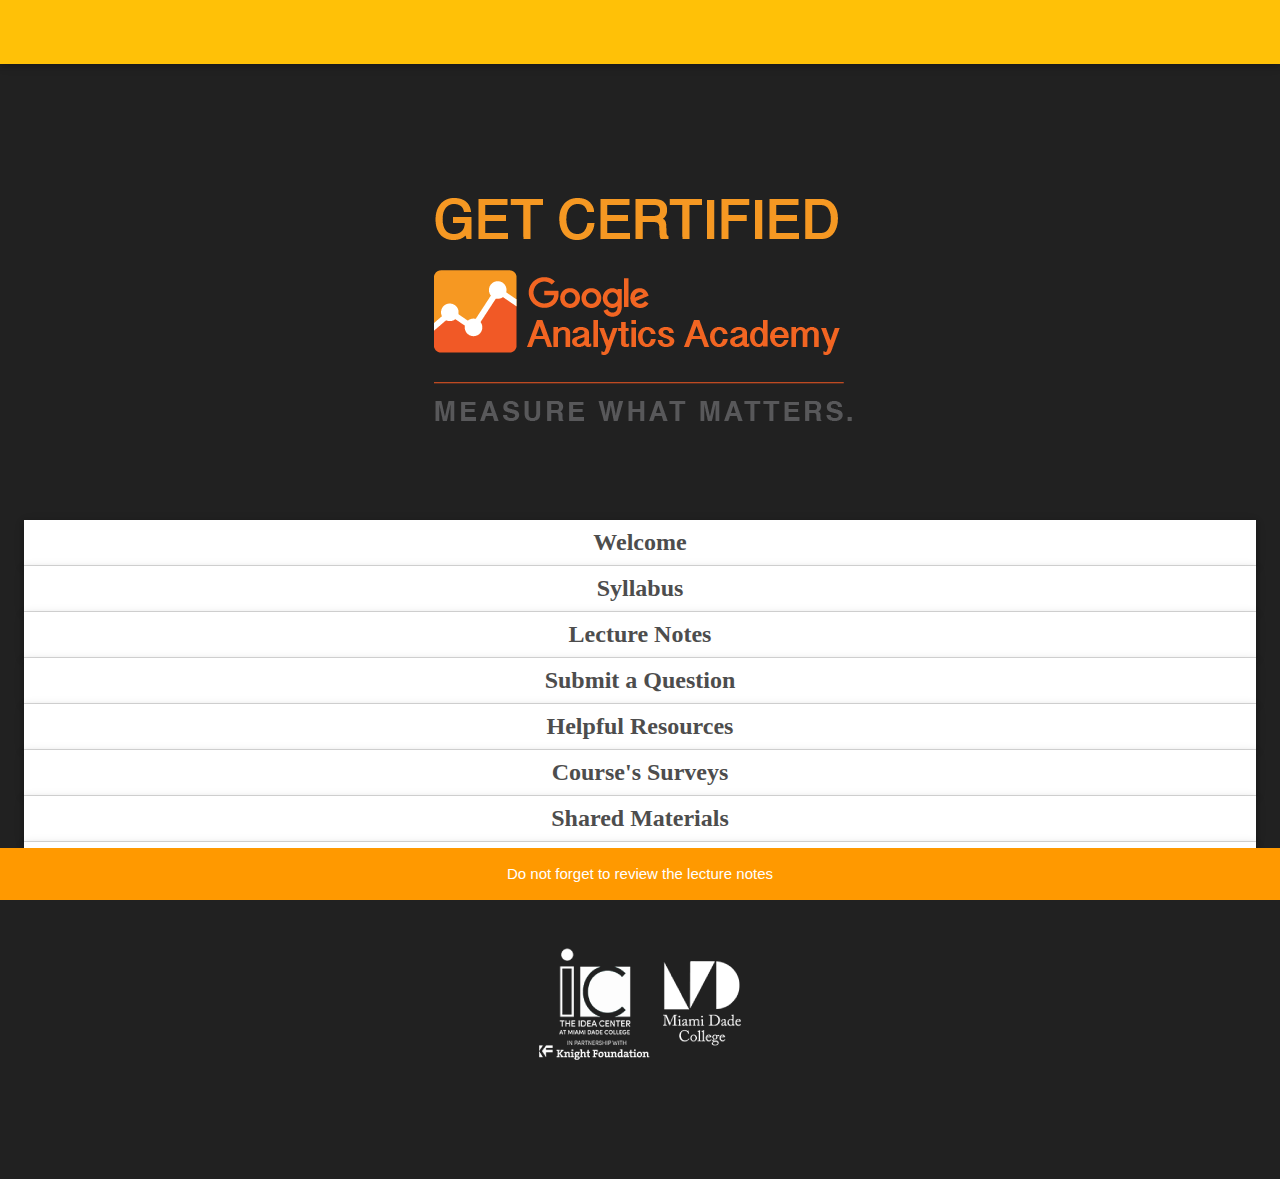
==== index.html @ efb04e8b "Changed link" ====
<!DOCTYPE html>
<html lang="en">
<head>
  <meta http-equiv="Content-Type" content="text/html; charset=UTF-8"/>
  <meta name="viewport" content="width=device-width, initial-scale=1, maximum-scale=1.0"/>
  <title>Google Analytics Student Resource Site | Get Certified!</title>
  <link rel="stylesheet" type="text/css" href="css/headerfooter.css" />
  <link href="https://fonts.googleapis.com/icon?family=Material+Icons" rel="stylesheet">
  <link href="css/materialize.css" type="text/css" rel="stylesheet" media="screen,projection"/>
  <link href="css/style.css" type="text/css" rel="stylesheet" media="screen,projection"/>
   <meta http-equiv="X-UA-Compatible" content="IE=edge">
</head>

<body class="grey darken-4 ">
  <nav class="amber" role="navigation">
    <div class="nav-wrapper container"></div>
  </nav>
  <br>
  <br>

  <container>
    <!-- Title -->
    <div class="section no-pad-bot" id="index-banner">
        <br><br>
        <div class="row center">
          <center>
            <img style="max-width: 60vw;" class="logo" src="img/Logo_with_measure_what_matters-01.png" alt="Google Analytics Academy">
          </center>
        </div>
    </div>
    <br>

    <!-- Body -->
    <section>
      <ul class="collapsible popout center " data-collapsible="accordion">
        <li>
          <div class="collapsible-header" style="color: #4d4d4d;">   <a href="welcomepage.html" style="color: #4d4d4d; text-decoration: none;"><b>Welcome</b></a></div>
          <div class="collapsible-body">
            <ul>
        <!--          <li>
                <div class="collapsible-header">Week 1</div>
              </li>
              <li>
            <div class="collapsible-header">Week 2</div>
              </li>
              <li>
                <div class="collapsible-header">Week 3</div>
              </li>
              <li>
                <div class="collapsible-header">Week 4</div>
              </li>
              <li>
                <div class="collapsible-header">Week 5</div>
              </li>
              <li>
                <div class="collapsible-header">Week 6</div>
              </li> -->
            </ul>
          </div>
        </li>
        <li>
          <div class="collapsible-header black-text">
            <a href="Google Analytics Academy Syllabus.pdf" style="color: #4d4d4d; text-decoration: none;"><b>Syllabus</b></a>
          </div>
        </li>
        <li>
          <div class="collapsible-header" style="color: #4d4d4d;"><b>Lecture Notes</b></div>
          <div class="collapsible-body">
            <ul>
             <li>
                <div class="collapsible-header"><a href="notes/First Lecture.pdf" style="color: #000000; text-decoration: none;">Week 1</a></div>
              </li>
        <!--       <li>
                <div class="collapsible-header">Week 2</div>
              </li>
              <li>
                <div class="collapsible-header">Week 3</div>
              </li>
              <li>
                <div class="collapsible-header">Week 4</div>
              </li>
              <li>
                <div class="collapsible-header">Week 5</div>
              </li>
              <li>
                <div class="collapsible-header">Week 6</div>
              </li>     -->
            </ul>
          </div>
        </li>
      </ul>

    <span class="obr"></span>


      <ul class="collapsible popout center" data-collapsible="accordion">
        <li>

          <div class="collapsible-header "> <a href="https://docs.google.com/forms/d/1LYE7KN_F63fDI9G3uFsFl4hMOssz9vufepPJhPMVjGk/viewform" style="color: #4d4d4d;"><b>Submit a Question </b></a></div>
        <!--  <div class="collapsible-body">
            <ul>
              <li>
                <div class="collapsible-header"><a href="https://analyticsacademy.withgoogle.com/course/1/unit/1/lesson/1" style="color: #000000; text-decoration: none;">Unit 1 </a></div>
              </li>
              <li>
                <div class="collapsible-header"><a href="https://analyticsacademy.withgoogle.com/course/1/unit/2/lesson/1" style="color: #000000; text-decoration: none;">Unit 2</a></div>
              </li>
              <li>
                <div class="collapsible-header"><a href="https://analyticsacademy.withgoogle.com/course/1/unit/3/lesson/1" style="color: #000000; text-decoration: none;">Unit 3</a></div>
              </li>
              <li>
                <div class="collapsible-header"><a href="https://analyticsacademy.withgoogle.com/course/1/unit/4/lesson/1" style="color: #000000; text-decoration: none;">Unit 4</a></div>
              </li>
              <li>
                <div class="collapsible-header"><a href="https://analyticsacademy.withgoogle.com/course/1/unit/5/lesson/1" style="color: #000000; text-decoration: none;">Unit 5</a></div>
              </li>
              <li>
                <div class="collapsible-header"><a href="https://analyticsacademy.withgoogle.com/course/1/unit/6/lesson/1" style="color: #000000; text-decoration: none;">Unit 6</a></div>
              </li>
            </ul> -->

        </li>


        <li>
          <div class="collapsible-header" style="color: #4d4d4d;"><b>Helpful Resources</b></div>
          <div class="collapsible-body">
            <ul>
              <li>
                <div class="collapsible-header"><a href="http://www.kaushik.net/avinash/" style="color: #000000; text-decoration: none;">*Avinash Kaushik's Blog</a></div>
              </li>
              <li>
                <div class="collapsible-header"><a href="https://blog.kissmetrics.com/google-analytics-resources-2015/" style="color: #000000; text-decoration: none;">*The Ultimate Guide to 150+ Google Analytics Resources for 2015</a></div>
              </li>
              <li>
                <div class="collapsible-header"><a href="http://www.socialmediaexaminer.com/essential-google-analytics-resources/" style="color: #000000; text-decoration: none;">*Essential Google Analytics Resources for Marketers: A Complete Guide</a></div>
              </li>
              <li>
                <div class="collapsible-header"><a href="https://analyticsacademy.withgoogle.com/" style="color: #000000; text-decoration: none;">Google Analytics Academy</a></div>
              </li>
              <li>
                <div class="collapsible-header"><a href="http://www.jenssorensen.co.uk/2010/07/google-analytics-individual-qualification-exam-test-notes/" style="color: #000000; text-decoration: none;">Jens Sorensen's Blog</a></div>
              </li>
              <li>
                <div class="collapsible-header"><a href="http://www.gaiq-center.com/how-to-prepare-for-the-gaiq/" style="color: #000000; text-decoration: none;">Google Analytics IQ Center</a></div>
              </li>
              <li>
                <div class="collapsible-header"><a href="http://www.blastam.com/resources/Blast-Google-Analytics-Reference-Guide.pdf" style="color: #000000; text-decoration: none;">Google Analytics Reference Guide</a></div>
              </li>

            </ul>
          </div>
        </li>
        <li>
          <div class="collapsible-header" style="color: #4d4d4d;"> <a href="surveys.html" style="color: #4d4d4d; text-decoration: none;"><b>Course's Surveys</b></a></div>

        </li>
      </ul>



<span class="obr"></span>


          <ul class="collapsible popout center" data-collapsible="accordion">
            <li>
              <div class="collapsible-header " style="color: #4d4d4d;"><b>Shared Materials </b></div>
              <div class="collapsible-body">
                <ul>
                 <li>
                    <div class="collapsible-header"><a href="https://docs.google.com/presentation/d/1pGVifwiZXrZRR9dDiO-zSuKCOB0yaLTNOQRdx29PlW8/edit?usp=sharing" style="color: #000000; text-decoration: none;">GA Fundamentals, Unit 5 - Slides </a></div>
                  </li>
        <!--          <li>
                    <div class="collapsible-header"><a href="#" style="color: #000000; text-decoration: none;">Unit 2</a></div>
                  </li>
                  <li>
                    <div class="collapsible-header"><a href="#" style="color: #000000; text-decoration: none;">Unit 3</a></div>
                  </li>
                  <li>
                    <div class="collapsible-header"><a href="#" style="color: #000000; text-decoration: none;">Unit 4</a></div>
                  </li>
                  <li>
                    <div class="collapsible-header"><a href="#" style="color: #000000; text-decoration: none;">Unit 5</a></div>
                  </li>
                  <li>
                    <div class="collapsible-header"><a href="#" style="color: #000000; text-decoration: none;">Unit 6</a></div>
                  </li>     -->
                </ul>
              </div>
            </li>

          </ul>

          <span class="obr"></span>


                    <ul class="collapsible popout center" data-collapsible="accordion">
                      <li>
                        <div class="collapsible-header " style="color: #4d4d4d;"><b>Guest Speaker(s) </b></div>
                        <div class="collapsible-body">
                          <ul>
          <!--                  <li>
                              <div class="collapsible-header"><a href="#" style="color: #000000; text-decoration: none;">Unit 1 </a></div>
                            </li>
                            <li>
                              <div class="collapsible-header"><a href="#" style="color: #000000; text-decoration: none;">Unit 2</a></div>
                            </li>
                            <li>
                              <div class="collapsible-header"><a href="#" style="color: #000000; text-decoration: none;">Unit 3</a></div>
                            </li>
                            <li>
                              <div class="collapsible-header"><a href="#" style="color: #000000; text-decoration: none;">Unit 4</a></div>
                            </li>
                            <li>
                              <div class="collapsible-header"><a href="#" style="color: #000000; text-decoration: none;">Unit 5</a></div>
                            </li>
                            <li>
                              <div class="collapsible-header"><a href="#" style="color: #000000; text-decoration: none;">Unit 6</a></div>
                            </li>     -->
                          </ul>
                        </div>
                      </li>

                    </ul>

        </section>
  </container>
<br>
<br>

  <!--  Scripts-->
  <script src="https://code.jquery.com/jquery-2.1.1.min.js"></script>
  <script src="js/materialize.js"></script>
  <script src="js/init.js"></script>

  <div id="spam" class=" footer white-text"></div>
  <div class="col-sm-3">
    <center>  <img src="img/footer-logo.png" style="max-width: 100%;"></center>
  </div>

  <!--Javascript scripts-->
  <script src="https://code.jquery.com/jquery-2.1.1.min.js"></script>
  <script src="../../bin/materialize.js"></script>
  <script src="js/init.js"></script>
  <script>
    function randomtext() {
      var randomtxt = [
        'Remember, you can do it!',
        'Watch the Google Academy lectures before class for extra reinforcement',
        'Do not forget to review the lecture notes ',
        'Keep updated on any forms and activities'
      ];
      return randomtxt[Math.floor((Math.random() * 3.99))];
    }
    document.getElementById("spam").innerHTML = randomtext();
  </script>

    <br>
  </body>
</html>
---- css/headerfooter.css ----
/**
 * Demo Styles
 */

html {
  height: 100%;
  box-sizing: border-box;
}

*,
*:before,
*:after {
  box-sizing: inherit;
}

body {
  position: relative;
  margin: 0;
  padding-bottom: 6rem;
  min-height: 100%;
  font-family: "Helvetica Neue", Arial, sans-serif;
}

.demo {
  margin: 0 auto;
  padding-top: 64px;
  max-width: 640px;
  width: 94%;
}

.demo h1 {
  margin-top: 0;
}

/**
 * Footer Styles
 */

.footer {
  position: fixed;
  right: 0;
  bottom: 0;
  left: 0;
  padding: 1rem;
  background-color: #ff9900;
  text-align: center;
}
}

/**
 * Footer Styles
 */
---- css/style.css ----
/* Custom Stylesheet */
/**
 * Use this file to override Materialize files so you can update
 * the core Materialize files in the future
 *
 * Made By MaterializeCSS.com
 */

.icon-block {
  padding: 0 15px;
}
.icon-block .material-icons {
	font-size: inherit;
}
.obr
{
    display:block;
    margin-top:-15px;
}
section
{
  font-size: 160%;
  font-family: Avenir-Light;

}
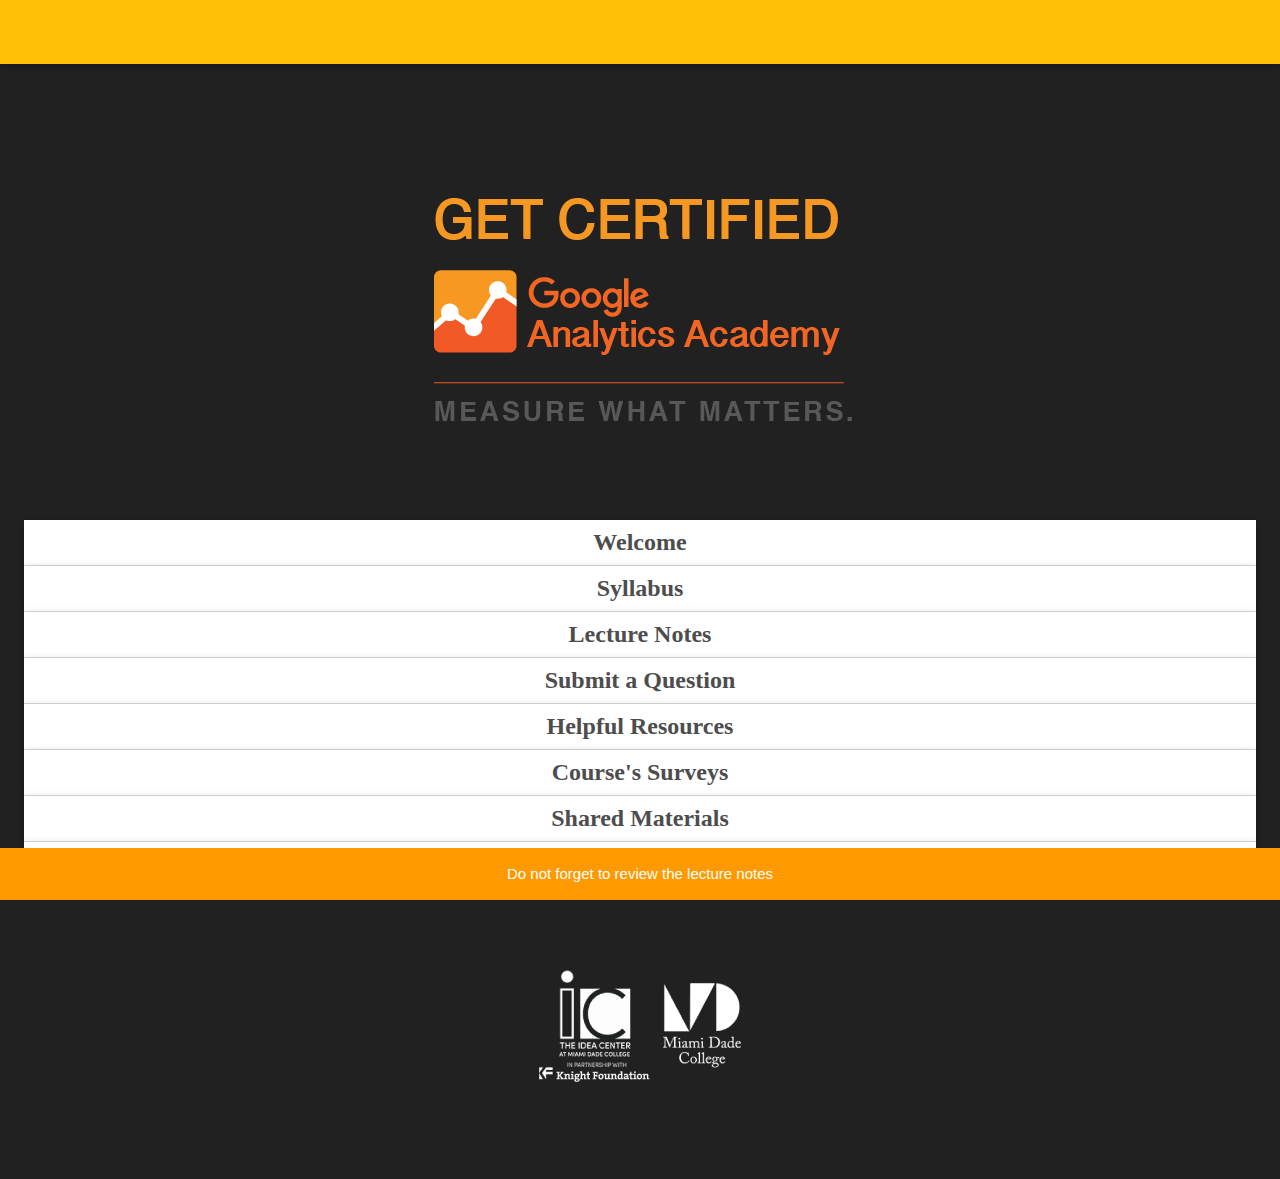
==== commit 73cf7dc7: "cleaned code :)" ====
--- a/index.html
+++ b/index.html
@@ -37,11 +37,11 @@
           <div class="collapsible-header" style="color: #4d4d4d;">   <a href="welcomepage.html" style="color: #4d4d4d; text-decoration: none;"><b>Welcome</b></a></div>
           <div class="collapsible-body">
             <ul>
-        <!--          <li>
+              <!-- <li>
                 <div class="collapsible-header">Week 1</div>
               </li>
               <li>
-            <div class="collapsible-header">Week 2</div>
+                <div class="collapsible-header">Week 2</div>
               </li>
               <li>
                 <div class="collapsible-header">Week 3</div>
@@ -70,7 +70,7 @@
              <li>
                 <div class="collapsible-header"><a href="notes/First Lecture.pdf" style="color: #000000; text-decoration: none;">Week 1</a></div>
               </li>
-        <!--       <li>
+              <!-- <li>
                 <div class="collapsible-header">Week 2</div>
               </li>
               <li>
@@ -84,162 +84,194 @@
               </li>
               <li>
                 <div class="collapsible-header">Week 6</div>
-              </li>     -->
-            </ul>
-          </div>
-        </li>
-      </ul>
-
-    <span class="obr"></span>
-
-
+              </li> -->
+            </ul>
+          </div>
+        </li>
+      </ul>
+      <span class="obr"></span>
       <ul class="collapsible popout center" data-collapsible="accordion">
         <li>
-
           <div class="collapsible-header "> <a href="https://docs.google.com/forms/d/1LYE7KN_F63fDI9G3uFsFl4hMOssz9vufepPJhPMVjGk/viewform" style="color: #4d4d4d;"><b>Submit a Question </b></a></div>
-        <!--  <div class="collapsible-body">
-            <ul>
-              <li>
-                <div class="collapsible-header"><a href="https://analyticsacademy.withgoogle.com/course/1/unit/1/lesson/1" style="color: #000000; text-decoration: none;">Unit 1 </a></div>
-              </li>
-              <li>
-                <div class="collapsible-header"><a href="https://analyticsacademy.withgoogle.com/course/1/unit/2/lesson/1" style="color: #000000; text-decoration: none;">Unit 2</a></div>
-              </li>
-              <li>
-                <div class="collapsible-header"><a href="https://analyticsacademy.withgoogle.com/course/1/unit/3/lesson/1" style="color: #000000; text-decoration: none;">Unit 3</a></div>
-              </li>
-              <li>
-                <div class="collapsible-header"><a href="https://analyticsacademy.withgoogle.com/course/1/unit/4/lesson/1" style="color: #000000; text-decoration: none;">Unit 4</a></div>
-              </li>
-              <li>
-                <div class="collapsible-header"><a href="https://analyticsacademy.withgoogle.com/course/1/unit/5/lesson/1" style="color: #000000; text-decoration: none;">Unit 5</a></div>
-              </li>
-              <li>
-                <div class="collapsible-header"><a href="https://analyticsacademy.withgoogle.com/course/1/unit/6/lesson/1" style="color: #000000; text-decoration: none;">Unit 6</a></div>
-              </li>
-            </ul> -->
-
-        </li>
-
-
-        <li>
-          <div class="collapsible-header" style="color: #4d4d4d;"><b>Helpful Resources</b></div>
-          <div class="collapsible-body">
-            <ul>
-              <li>
-                <div class="collapsible-header"><a href="http://www.kaushik.net/avinash/" style="color: #000000; text-decoration: none;">*Avinash Kaushik's Blog</a></div>
-              </li>
-              <li>
-                <div class="collapsible-header"><a href="https://blog.kissmetrics.com/google-analytics-resources-2015/" style="color: #000000; text-decoration: none;">*The Ultimate Guide to 150+ Google Analytics Resources for 2015</a></div>
-              </li>
-              <li>
-                <div class="collapsible-header"><a href="http://www.socialmediaexaminer.com/essential-google-analytics-resources/" style="color: #000000; text-decoration: none;">*Essential Google Analytics Resources for Marketers: A Complete Guide</a></div>
-              </li>
-              <li>
-                <div class="collapsible-header"><a href="https://analyticsacademy.withgoogle.com/" style="color: #000000; text-decoration: none;">Google Analytics Academy</a></div>
-              </li>
-              <li>
-                <div class="collapsible-header"><a href="http://www.jenssorensen.co.uk/2010/07/google-analytics-individual-qualification-exam-test-notes/" style="color: #000000; text-decoration: none;">Jens Sorensen's Blog</a></div>
-              </li>
-              <li>
-                <div class="collapsible-header"><a href="http://www.gaiq-center.com/how-to-prepare-for-the-gaiq/" style="color: #000000; text-decoration: none;">Google Analytics IQ Center</a></div>
-              </li>
-              <li>
-                <div class="collapsible-header"><a href="http://www.blastam.com/resources/Blast-Google-Analytics-Reference-Guide.pdf" style="color: #000000; text-decoration: none;">Google Analytics Reference Guide</a></div>
-              </li>
-
-            </ul>
-          </div>
-        </li>
-        <li>
-          <div class="collapsible-header" style="color: #4d4d4d;"> <a href="surveys.html" style="color: #4d4d4d; text-decoration: none;"><b>Course's Surveys</b></a></div>
-
-        </li>
-      </ul>
-
-
-
-<span class="obr"></span>
-
-
-          <ul class="collapsible popout center" data-collapsible="accordion">
-            <li>
-              <div class="collapsible-header " style="color: #4d4d4d;"><b>Shared Materials </b></div>
-              <div class="collapsible-body">
-                <ul>
-                 <li>
-                    <div class="collapsible-header"><a href="https://docs.google.com/presentation/d/1pGVifwiZXrZRR9dDiO-zSuKCOB0yaLTNOQRdx29PlW8/edit?usp=sharing" style="color: #000000; text-decoration: none;">GA Fundamentals, Unit 5 - Slides </a></div>
-                  </li>
-        <!--          <li>
-                    <div class="collapsible-header"><a href="#" style="color: #000000; text-decoration: none;">Unit 2</a></div>
-                  </li>
-                  <li>
-                    <div class="collapsible-header"><a href="#" style="color: #000000; text-decoration: none;">Unit 3</a></div>
-                  </li>
-                  <li>
-                    <div class="collapsible-header"><a href="#" style="color: #000000; text-decoration: none;">Unit 4</a></div>
-                  </li>
-                  <li>
-                    <div class="collapsible-header"><a href="#" style="color: #000000; text-decoration: none;">Unit 5</a></div>
-                  </li>
-                  <li>
-                    <div class="collapsible-header"><a href="#" style="color: #000000; text-decoration: none;">Unit 6</a></div>
-                  </li>     -->
-                </ul>
-              </div>
-            </li>
-
-          </ul>
-
-          <span class="obr"></span>
-
-
-                    <ul class="collapsible popout center" data-collapsible="accordion">
-                      <li>
-                        <div class="collapsible-header " style="color: #4d4d4d;"><b>Guest Speaker(s) </b></div>
-                        <div class="collapsible-body">
-                          <ul>
-          <!--                  <li>
-                              <div class="collapsible-header"><a href="#" style="color: #000000; text-decoration: none;">Unit 1 </a></div>
-                            </li>
-                            <li>
-                              <div class="collapsible-header"><a href="#" style="color: #000000; text-decoration: none;">Unit 2</a></div>
-                            </li>
-                            <li>
-                              <div class="collapsible-header"><a href="#" style="color: #000000; text-decoration: none;">Unit 3</a></div>
-                            </li>
-                            <li>
-                              <div class="collapsible-header"><a href="#" style="color: #000000; text-decoration: none;">Unit 4</a></div>
-                            </li>
-                            <li>
-                              <div class="collapsible-header"><a href="#" style="color: #000000; text-decoration: none;">Unit 5</a></div>
-                            </li>
-                            <li>
-                              <div class="collapsible-header"><a href="#" style="color: #000000; text-decoration: none;">Unit 6</a></div>
-                            </li>     -->
-                          </ul>
-                        </div>
-                      </li>
-
-                    </ul>
-
-        </section>
+         <!-- <div class="collapsible-body">
+            <ul>
+              <li>
+                <div class="collapsible-header">
+                  <a href="https://analyticsacademy.withgoogle.com/course/1/unit/1/lesson/1" style="color: #000000; text-decoration: none;">Unit 1</a>
+                </div>
+              </li>
+              <li>
+                <div class="collapsible-header">
+                  <a href="https://analyticsacademy.withgoogle.com/course/1/unit/2/lesson/1" style="color: #000000; text-decoration: none;">Unit 2</a>
+                </div>
+              </li>
+              <li>
+                <div class="collapsible-header">
+                  <a href="https://analyticsacademy.withgoogle.com/course/1/unit/3/lesson/1" style="color: #000000; text-decoration: none;">Unit 3</a>
+                </div>
+              </li>
+              <li>
+                <div class="collapsible-header">
+                  <a href="https://analyticsacademy.withgoogle.com/course/1/unit/4/lesson/1" style="color: #000000; text-decoration: none;">Unit 4</a>
+                </div>
+              </li>
+              <li>
+                <div class="collapsible-header">
+                  <a href="https://analyticsacademy.withgoogle.com/course/1/unit/5/lesson/1" style="color: #000000; text-decoration: none;">Unit 5</a>
+                </div>
+              </li>
+              <li>
+                <div class="collapsible-header">
+                  <a href="https://analyticsacademy.withgoogle.com/course/1/unit/6/lesson/1" style="color: #000000; text-decoration: none;">Unit 6</a>
+                </div>
+              </li>
+            </ul>
+          </div> -->
+        </li>
+        <li>
+          <div class="collapsible-header" style="color: #4d4d4d;">
+            <b>Helpful Resources</b>
+          </div>
+          <div class="collapsible-body">
+            <ul>
+              <li>
+                <div class="collapsible-header">
+                  <a href="http://www.kaushik.net/avinash/" style="color: #000000; text-decoration: none;">*Avinash Kaushik's Blog</a>
+                </div>
+              </li>
+              <li>
+                <div class="collapsible-header">
+                  <a href="https://blog.kissmetrics.com/google-analytics-resources-2015/" style="color: #000000; text-decoration: none;">*The Ultimate Guide to 150+ Google Analytics Resources for 2015</a>
+                </div>
+              </li>
+              <li>
+                <div class="collapsible-header">
+                  <a href="http://www.socialmediaexaminer.com/essential-google-analytics-resources/" style="color: #000000; text-decoration: none;">*Essential Google Analytics Resources for Marketers: A Complete Guide</a>
+                </div>
+              </li>
+              <li>
+                <div class="collapsible-header">
+                  <a href="https://analyticsacademy.withgoogle.com/" style="color: #000000; text-decoration: none;">Google Analytics Academy</a>
+                </div>
+              </li>
+              <li>
+                <div class="collapsible-header">
+                  <a href="http://www.jenssorensen.co.uk/2010/07/google-analytics-individual-qualification-exam-test-notes/" style="color: #000000; text-decoration: none;">Jens Sorensen's Blog</a>
+                </div>
+              </li>
+              <li>
+                <div class="collapsible-header">
+                  <a href="http://www.gaiq-center.com/how-to-prepare-for-the-gaiq/" style="color: #000000; text-decoration: none;">Google Analytics IQ Center</a>
+                </div>
+              </li>
+              <li>
+                <div class="collapsible-header">
+                  <a href="http://www.blastam.com/resources/Blast-Google-Analytics-Reference-Guide.pdf" style="color: #000000; text-decoration: none;">Google Analytics Reference Guide</a>
+                </div>
+              </li>
+            </ul>
+          </div>
+        </li>
+        <li>
+          <div class="collapsible-header" style="color: #4d4d4d;">
+            <a href="surveys.html" style="color: #4d4d4d; text-decoration: none;"><b>Course's Surveys</b></a>
+          </div>
+        </li>
+      </ul>
+      <span class="obr"></span>
+      <ul class="collapsible popout center" data-collapsible="accordion">
+        <li>
+          <div class="collapsible-header " style="color: #4d4d4d;">
+            <b>Shared Materials</b>
+          </div>
+          <div class="collapsible-body">
+            <ul>
+             <li>
+                <div class="collapsible-header"><a href="https://docs.google.com/presentation/d/1pGVifwiZXrZRR9dDiO-zSuKCOB0yaLTNOQRdx29PlW8/edit?usp=sharing" style="color: #000000; text-decoration: none;">GA Fundamentals, Unit 5 - Slides </a></div>
+              </li>
+             <!-- <li>
+                <div class="collapsible-header">
+                <a href="#" style="color: #000000; text-decoration: none;">Unit 2</a>
+              </div>
+              </li>
+              <li>
+                <div class="collapsible-header">
+                <a href="#" style="color: #000000; text-decoration: none;">Unit 3</a>
+              </div>
+              </li>
+              <li>
+                <div class="collapsible-header">
+                <a href="#" style="color: #000000; text-decoration: none;">Unit 4</a>
+              </div>
+              </li>
+              <li>
+                <div class="collapsible-header">
+                <a href="#" style="color: #000000; text-decoration: none;">Unit 5</a>
+              </div>
+              </li>
+              <li>
+                <div class="collapsible-header">
+                <a href="#" style="color: #000000; text-decoration: none;">Unit 6</a>
+              </div>
+              </li> -->
+            </ul>
+          </div>
+        </li>
+      </ul>
+      <span class="obr"></span>
+      <ul class="collapsible popout center" data-collapsible="accordion">
+        <li>
+          <div class="collapsible-header " style="color: #4d4d4d;"><b>Guest Speaker(s) </b></div>
+          <div class="collapsible-body">
+            <ul>
+             <!-- <li>
+                <div class="collapsible-header">
+                <a href="#" style="color: #000000; text-decoration: none;">Unit 1</a>
+              </div>
+              </li>
+              <li>
+                <div class="collapsible-header">
+                <a href="#" style="color: #000000; text-decoration: none;">Unit 2</a>
+              </div>
+              </li>
+              <li>
+                <div class="collapsible-header">
+                <a href="#" style="color: #000000; text-decoration: none;">Unit 3</a>
+              </div>
+              </li>
+              <li>
+                <div class="collapsible-header">
+                <a href="#" style="color: #000000; text-decoration: none;">Unit 4</a>
+              </div>
+              </li>
+              <li>
+                <div class="collapsible-header">
+                <a href="#" style="color: #000000; text-decoration: none;">Unit 5</a>
+              </div>
+              </li>
+              <li>
+                <div class="collapsible-header">
+                <a href="#" style="color: #000000; text-decoration: none;">Unit 6</a>
+              </div>
+              </li> -->
+            </ul>
+          </div>
+        </li>
+      </ul>
+    </section>
   </container>
-<br>
-<br>
-
-  <!--  Scripts-->
-  <script src="https://code.jquery.com/jquery-2.1.1.min.js"></script>
-  <script src="js/materialize.js"></script>
-  <script src="js/init.js"></script>
+  <br>
+  <br>
+  <br>
 
   <div id="spam" class=" footer white-text"></div>
   <div class="col-sm-3">
     <center>  <img src="img/footer-logo.png" style="max-width: 100%;"></center>
   </div>
 
-  <!--Javascript scripts-->
+  <!--  Scripts-->
   <script src="https://code.jquery.com/jquery-2.1.1.min.js"></script>
+  <script src="js/materialize.js"></script>
   <script src="../../bin/materialize.js"></script>
   <script src="js/init.js"></script>
   <script>
@@ -255,6 +287,5 @@
     document.getElementById("spam").innerHTML = randomtext();
   </script>
 
-    <br>
   </body>
 </html>
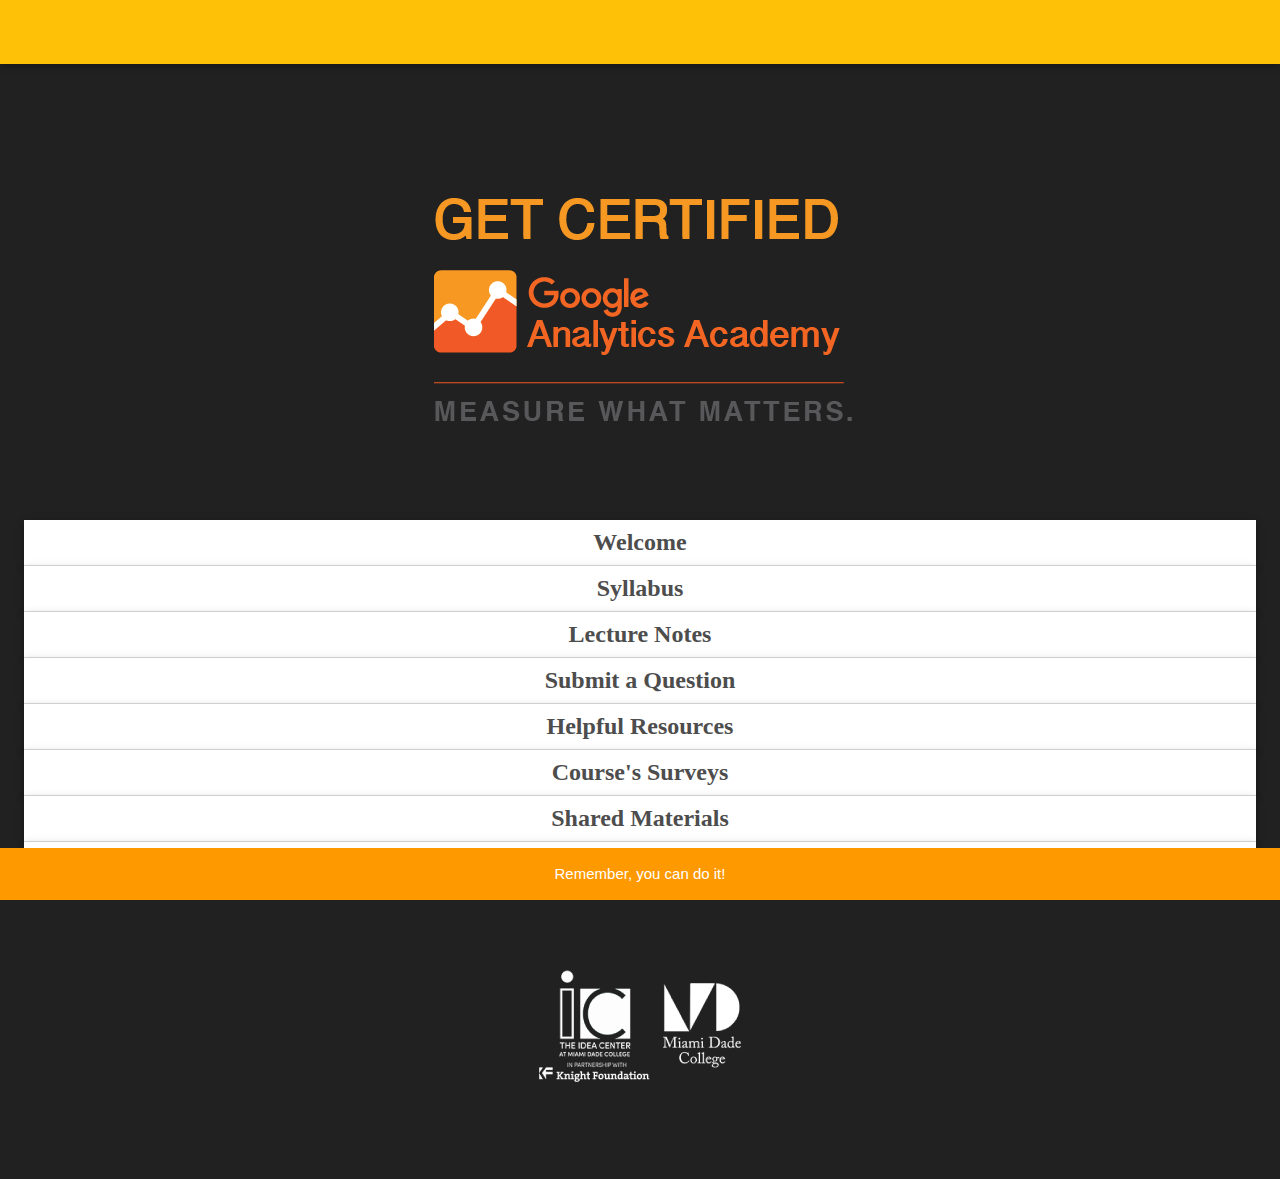
==== commit dc47aa42: "other fixes + starting CSS" ====
--- a/index.html
+++ b/index.html
@@ -92,7 +92,9 @@
       <span class="obr"></span>
       <ul class="collapsible popout center" data-collapsible="accordion">
         <li>
-          <div class="collapsible-header "> <a href="https://docs.google.com/forms/d/1LYE7KN_F63fDI9G3uFsFl4hMOssz9vufepPJhPMVjGk/viewform" style="color: #4d4d4d;"><b>Submit a Question </b></a></div>
+          <div class="collapsible-header ">
+            <a href="https://docs.google.com/forms/d/1LYE7KN_F63fDI9G3uFsFl4hMOssz9vufepPJhPMVjGk/viewform" style="color: #4d4d4d;"><b>Submit a Question </b></a>
+          </div>
          <!-- <div class="collapsible-body">
             <ul>
               <li>
@@ -187,7 +189,9 @@
           <div class="collapsible-body">
             <ul>
              <li>
-                <div class="collapsible-header"><a href="https://docs.google.com/presentation/d/1pGVifwiZXrZRR9dDiO-zSuKCOB0yaLTNOQRdx29PlW8/edit?usp=sharing" style="color: #000000; text-decoration: none;">GA Fundamentals, Unit 5 - Slides </a></div>
+                <div class="collapsible-header">
+                  <a href="https://docs.google.com/presentation/d/1pGVifwiZXrZRR9dDiO-zSuKCOB0yaLTNOQRdx29PlW8/edit?usp=sharing" style="color: #000000; text-decoration: none;">GA Fundamentals, Unit 5 - Slides</a>
+                </div>
               </li>
              <!-- <li>
                 <div class="collapsible-header">
@@ -221,7 +225,9 @@
       <span class="obr"></span>
       <ul class="collapsible popout center" data-collapsible="accordion">
         <li>
-          <div class="collapsible-header " style="color: #4d4d4d;"><b>Guest Speaker(s) </b></div>
+          <div class="collapsible-header" style="color: #4d4d4d;">
+            <b>Guest Speaker(s)</b>
+          </div>
           <div class="collapsible-body">
             <ul>
              <!-- <li>
@@ -266,7 +272,9 @@
 
   <div id="spam" class=" footer white-text"></div>
   <div class="col-sm-3">
-    <center>  <img src="img/footer-logo.png" style="max-width: 100%;"></center>
+    <center>
+      <img src="img/footer-logo.png" style="max-width: 100%;">
+    </center>
   </div>
 
   <!--  Scripts-->
--- a/css/style.css
+++ b/css/style.css
@@ -6,20 +6,23 @@
  * Made By MaterializeCSS.com
  */
 
+ /*Dylan CSS*/
+
+
+/*Rachel CSS*/
+.obr {
+    display:block;
+    margin-top:-15px;
+}
+section {
+  font-size: 160%;
+  font-family: Avenir-Light;
+}
+
+/*Materialize CSS*/
 .icon-block {
   padding: 0 15px;
 }
 .icon-block .material-icons {
 	font-size: inherit;
 }
-.obr
-{
-    display:block;
-    margin-top:-15px;
-}
-section
-{
-  font-size: 160%;
-  font-family: Avenir-Light;
-
-}
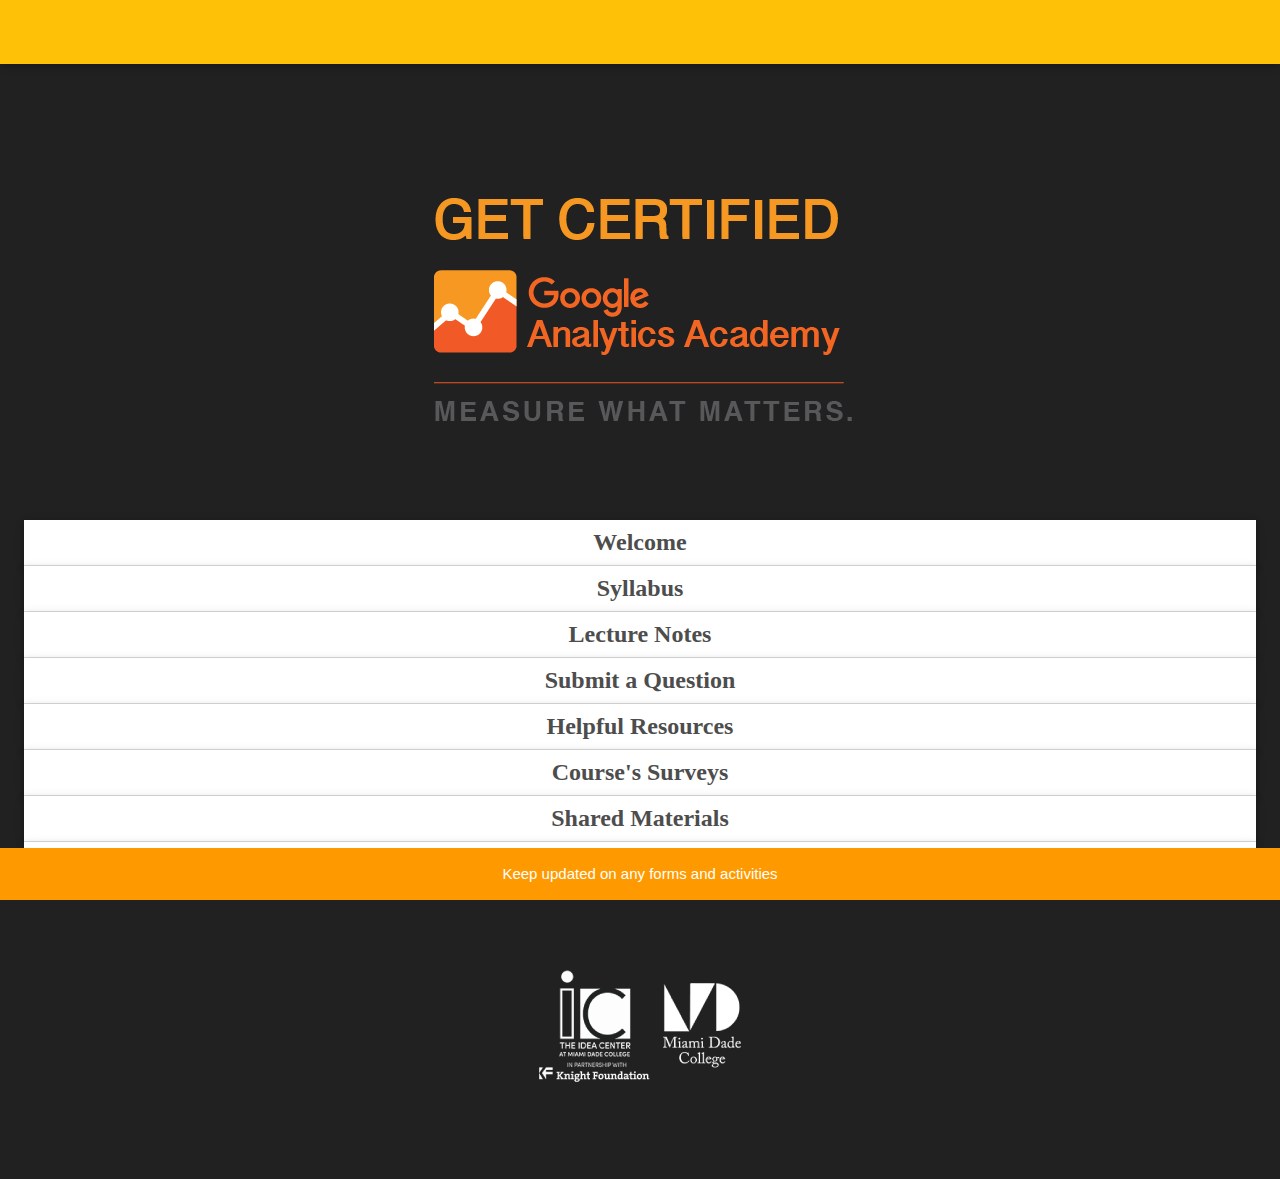
==== commit 8a5fc6f0: "more cleaning" ====
--- a/index.html
+++ b/index.html
@@ -34,7 +34,9 @@
     <section>
       <ul class="collapsible popout center " data-collapsible="accordion">
         <li>
-          <div class="collapsible-header" style="color: #4d4d4d;">   <a href="welcomepage.html" style="color: #4d4d4d; text-decoration: none;"><b>Welcome</b></a></div>
+          <div class="collapsible-header" style="color: #4d4d4d;">
+            <a href="welcomepage.html" style="color: #4d4d4d; text-decoration: none;"><b>Welcome</b></a>
+          </div>
           <div class="collapsible-body">
             <ul>
               <!-- <li>
@@ -64,7 +66,9 @@
           </div>
         </li>
         <li>
-          <div class="collapsible-header" style="color: #4d4d4d;"><b>Lecture Notes</b></div>
+          <div class="collapsible-header" style="color: #4d4d4d;">
+            <b>Lecture Notes</b>
+          </div>
           <div class="collapsible-body">
             <ul>
              <li>
@@ -183,7 +187,7 @@
       <span class="obr"></span>
       <ul class="collapsible popout center" data-collapsible="accordion">
         <li>
-          <div class="collapsible-header " style="color: #4d4d4d;">
+          <div class="collapsible-header" style="color: #4d4d4d;">
             <b>Shared Materials</b>
           </div>
           <div class="collapsible-body">
@@ -270,7 +274,7 @@
   <br>
   <br>
 
-  <div id="spam" class=" footer white-text"></div>
+  <div id="spam" class="footer white-text"></div>
   <div class="col-sm-3">
     <center>
       <img src="img/footer-logo.png" style="max-width: 100%;">
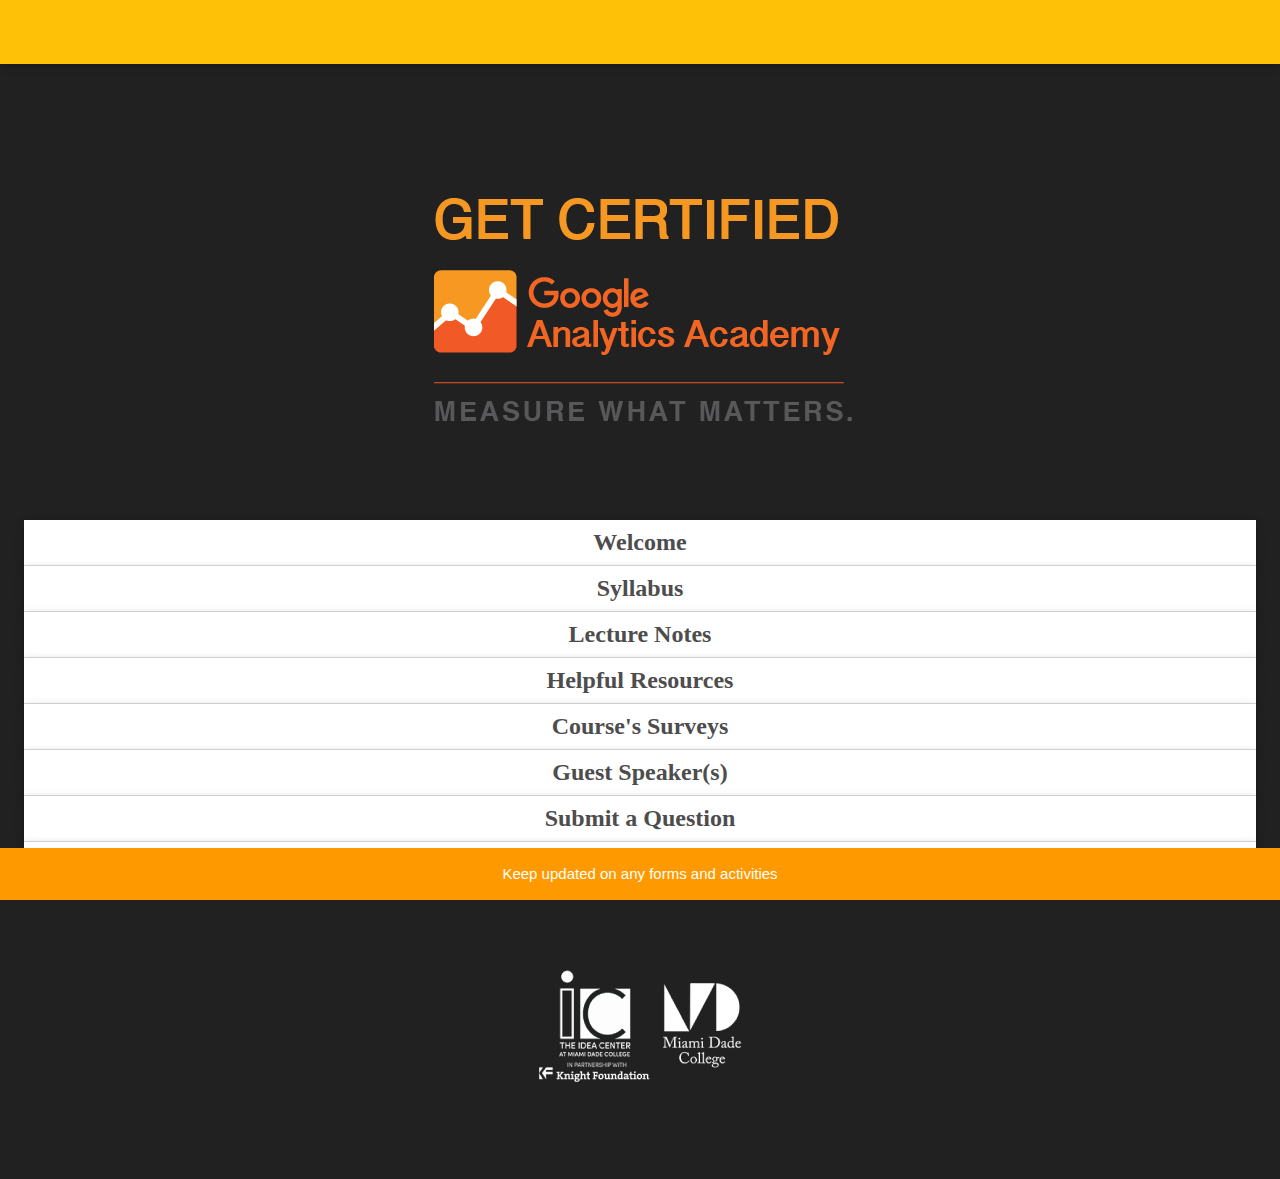
==== commit 026c6234: "Fully cleaned up list" ====
--- a/index.html
+++ b/index.html
@@ -33,38 +33,25 @@
     <!-- Body -->
     <section>
       <ul class="collapsible popout center " data-collapsible="accordion">
+        <!-- Welcome -->
         <li>
           <div class="collapsible-header" style="color: #4d4d4d;">
             <a href="welcomepage.html" style="color: #4d4d4d; text-decoration: none;"><b>Welcome</b></a>
           </div>
           <div class="collapsible-body">
             <ul>
-              <!-- <li>
-                <div class="collapsible-header">Week 1</div>
-              </li>
-              <li>
-                <div class="collapsible-header">Week 2</div>
-              </li>
-              <li>
-                <div class="collapsible-header">Week 3</div>
-              </li>
-              <li>
-                <div class="collapsible-header">Week 4</div>
-              </li>
-              <li>
-                <div class="collapsible-header">Week 5</div>
-              </li>
-              <li>
-                <div class="collapsible-header">Week 6</div>
-              </li> -->
             </ul>
           </div>
         </li>
+
+        <!-- Syllabus -->
         <li>
           <div class="collapsible-header black-text">
             <a href="Google Analytics Academy Syllabus.pdf" style="color: #4d4d4d; text-decoration: none;"><b>Syllabus</b></a>
           </div>
         </li>
+
+        <!-- Lecture Notes -->
         <li>
           <div class="collapsible-header" style="color: #4d4d4d;">
             <b>Lecture Notes</b>
@@ -74,66 +61,11 @@
              <li>
                 <div class="collapsible-header"><a href="notes/First Lecture.pdf" style="color: #000000; text-decoration: none;">Week 1</a></div>
               </li>
-              <!-- <li>
-                <div class="collapsible-header">Week 2</div>
-              </li>
-              <li>
-                <div class="collapsible-header">Week 3</div>
-              </li>
-              <li>
-                <div class="collapsible-header">Week 4</div>
-              </li>
-              <li>
-                <div class="collapsible-header">Week 5</div>
-              </li>
-              <li>
-                <div class="collapsible-header">Week 6</div>
-              </li> -->
             </ul>
           </div>
         </li>
-      </ul>
-      <span class="obr"></span>
-      <ul class="collapsible popout center" data-collapsible="accordion">
-        <li>
-          <div class="collapsible-header ">
-            <a href="https://docs.google.com/forms/d/1LYE7KN_F63fDI9G3uFsFl4hMOssz9vufepPJhPMVjGk/viewform" style="color: #4d4d4d;"><b>Submit a Question </b></a>
-          </div>
-         <!-- <div class="collapsible-body">
-            <ul>
-              <li>
-                <div class="collapsible-header">
-                  <a href="https://analyticsacademy.withgoogle.com/course/1/unit/1/lesson/1" style="color: #000000; text-decoration: none;">Unit 1</a>
-                </div>
-              </li>
-              <li>
-                <div class="collapsible-header">
-                  <a href="https://analyticsacademy.withgoogle.com/course/1/unit/2/lesson/1" style="color: #000000; text-decoration: none;">Unit 2</a>
-                </div>
-              </li>
-              <li>
-                <div class="collapsible-header">
-                  <a href="https://analyticsacademy.withgoogle.com/course/1/unit/3/lesson/1" style="color: #000000; text-decoration: none;">Unit 3</a>
-                </div>
-              </li>
-              <li>
-                <div class="collapsible-header">
-                  <a href="https://analyticsacademy.withgoogle.com/course/1/unit/4/lesson/1" style="color: #000000; text-decoration: none;">Unit 4</a>
-                </div>
-              </li>
-              <li>
-                <div class="collapsible-header">
-                  <a href="https://analyticsacademy.withgoogle.com/course/1/unit/5/lesson/1" style="color: #000000; text-decoration: none;">Unit 5</a>
-                </div>
-              </li>
-              <li>
-                <div class="collapsible-header">
-                  <a href="https://analyticsacademy.withgoogle.com/course/1/unit/6/lesson/1" style="color: #000000; text-decoration: none;">Unit 6</a>
-                </div>
-              </li>
-            </ul>
-          </div> -->
-        </li>
+
+        <!-- Helpful Resources -->
         <li>
           <div class="collapsible-header" style="color: #4d4d4d;">
             <b>Helpful Resources</b>
@@ -178,14 +110,33 @@
             </ul>
           </div>
         </li>
+
+        <!-- Course Materials -->
         <li>
           <div class="collapsible-header" style="color: #4d4d4d;">
             <a href="surveys.html" style="color: #4d4d4d; text-decoration: none;"><b>Course's Surveys</b></a>
           </div>
         </li>
-      </ul>
-      <span class="obr"></span>
-      <ul class="collapsible popout center" data-collapsible="accordion">
+
+        <!-- Guest Speakers -->
+        <li>
+          <div class="collapsible-header" style="color: #4d4d4d;">
+            <b>Guest Speaker(s)</b>
+          </div>
+          <div class="collapsible-body">
+            <ul>
+            </ul>
+          </div>
+        </li>
+
+        <!-- Submit a Question -->
+        <li>
+          <div class="collapsible-header ">
+            <a href="https://docs.google.com/forms/d/1LYE7KN_F63fDI9G3uFsFl4hMOssz9vufepPJhPMVjGk/viewform" style="color: #4d4d4d;"><b>Submit a Question </b></a>
+          </div>
+        </li>
+
+        <!-- Shared Materials -->
         <li>
           <div class="collapsible-header" style="color: #4d4d4d;">
             <b>Shared Materials</b>
@@ -197,77 +148,13 @@
                   <a href="https://docs.google.com/presentation/d/1pGVifwiZXrZRR9dDiO-zSuKCOB0yaLTNOQRdx29PlW8/edit?usp=sharing" style="color: #000000; text-decoration: none;">GA Fundamentals, Unit 5 - Slides</a>
                 </div>
               </li>
-             <!-- <li>
-                <div class="collapsible-header">
-                <a href="#" style="color: #000000; text-decoration: none;">Unit 2</a>
-              </div>
-              </li>
-              <li>
-                <div class="collapsible-header">
-                <a href="#" style="color: #000000; text-decoration: none;">Unit 3</a>
-              </div>
-              </li>
-              <li>
-                <div class="collapsible-header">
-                <a href="#" style="color: #000000; text-decoration: none;">Unit 4</a>
-              </div>
-              </li>
-              <li>
-                <div class="collapsible-header">
-                <a href="#" style="color: #000000; text-decoration: none;">Unit 5</a>
-              </div>
-              </li>
-              <li>
-                <div class="collapsible-header">
-                <a href="#" style="color: #000000; text-decoration: none;">Unit 6</a>
-              </div>
-              </li> -->
             </ul>
           </div>
         </li>
+
       </ul>
-      <span class="obr"></span>
-      <ul class="collapsible popout center" data-collapsible="accordion">
-        <li>
-          <div class="collapsible-header" style="color: #4d4d4d;">
-            <b>Guest Speaker(s)</b>
-          </div>
-          <div class="collapsible-body">
-            <ul>
-             <!-- <li>
-                <div class="collapsible-header">
-                <a href="#" style="color: #000000; text-decoration: none;">Unit 1</a>
-              </div>
-              </li>
-              <li>
-                <div class="collapsible-header">
-                <a href="#" style="color: #000000; text-decoration: none;">Unit 2</a>
-              </div>
-              </li>
-              <li>
-                <div class="collapsible-header">
-                <a href="#" style="color: #000000; text-decoration: none;">Unit 3</a>
-              </div>
-              </li>
-              <li>
-                <div class="collapsible-header">
-                <a href="#" style="color: #000000; text-decoration: none;">Unit 4</a>
-              </div>
-              </li>
-              <li>
-                <div class="collapsible-header">
-                <a href="#" style="color: #000000; text-decoration: none;">Unit 5</a>
-              </div>
-              </li>
-              <li>
-                <div class="collapsible-header">
-                <a href="#" style="color: #000000; text-decoration: none;">Unit 6</a>
-              </div>
-              </li> -->
-            </ul>
-          </div>
-        </li>
-      </ul>
+
+
     </section>
   </container>
   <br>
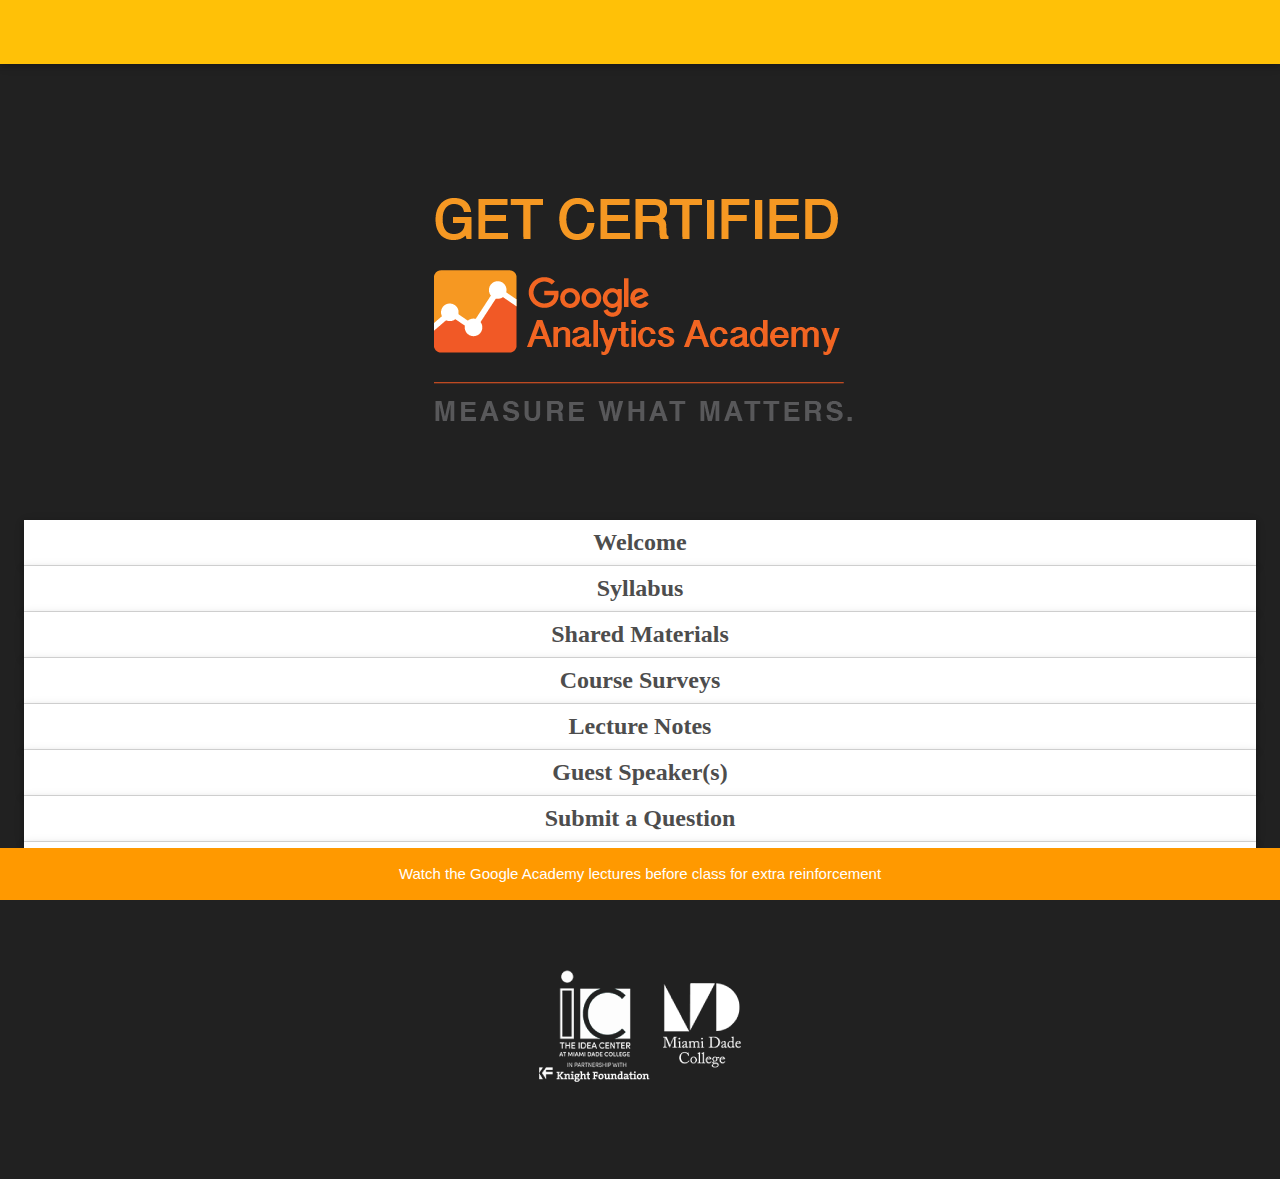
==== commit 8f730e00: "Reordered list + added placeholder comment for updates list item" ====
--- a/index.html
+++ b/index.html
@@ -51,6 +51,29 @@
           </div>
         </li>
 
+        <!-- Shared Materials -->
+        <li>
+          <div class="collapsible-header" style="color: #4d4d4d;">
+            <b>Shared Materials</b>
+          </div>
+          <div class="collapsible-body">
+            <ul>
+             <li>
+                <div class="collapsible-header">
+                  <a href="https://docs.google.com/presentation/d/1pGVifwiZXrZRR9dDiO-zSuKCOB0yaLTNOQRdx29PlW8/edit?usp=sharing" style="color: #000000; text-decoration: none;">GA Fundamentals, Unit 5 - Slides</a>
+                </div>
+              </li>
+            </ul>
+          </div>
+        </li>
+
+        <!-- Course Surveys -->
+        <li>
+          <div class="collapsible-header" style="color: #4d4d4d;">
+            <a href="surveys.html" style="color: #4d4d4d; text-decoration: none;"><b>Course Surveys</b></a>
+          </div>
+        </li>
+
         <!-- Lecture Notes -->
         <li>
           <div class="collapsible-header" style="color: #4d4d4d;">
@@ -62,6 +85,26 @@
                 <div class="collapsible-header"><a href="notes/First Lecture.pdf" style="color: #000000; text-decoration: none;">Week 1</a></div>
               </li>
             </ul>
+          </div>
+        </li>
+
+        <!-- Guest Speakers -->
+        <li>
+          <div class="collapsible-header" style="color: #4d4d4d;">
+            <b>Guest Speaker(s)</b>
+          </div>
+          <div class="collapsible-body">
+            <ul>
+            </ul>
+          </div>
+        </li>
+
+        <!-- Updates -->
+
+        <!-- Submit a Question -->
+        <li>
+          <div class="collapsible-header ">
+            <a href="https://docs.google.com/forms/d/1LYE7KN_F63fDI9G3uFsFl4hMOssz9vufepPJhPMVjGk/viewform" style="color: #4d4d4d;"><b>Submit a Question </b></a>
           </div>
         </li>
 
@@ -111,47 +154,6 @@
           </div>
         </li>
 
-        <!-- Course Materials -->
-        <li>
-          <div class="collapsible-header" style="color: #4d4d4d;">
-            <a href="surveys.html" style="color: #4d4d4d; text-decoration: none;"><b>Course's Surveys</b></a>
-          </div>
-        </li>
-
-        <!-- Guest Speakers -->
-        <li>
-          <div class="collapsible-header" style="color: #4d4d4d;">
-            <b>Guest Speaker(s)</b>
-          </div>
-          <div class="collapsible-body">
-            <ul>
-            </ul>
-          </div>
-        </li>
-
-        <!-- Submit a Question -->
-        <li>
-          <div class="collapsible-header ">
-            <a href="https://docs.google.com/forms/d/1LYE7KN_F63fDI9G3uFsFl4hMOssz9vufepPJhPMVjGk/viewform" style="color: #4d4d4d;"><b>Submit a Question </b></a>
-          </div>
-        </li>
-
-        <!-- Shared Materials -->
-        <li>
-          <div class="collapsible-header" style="color: #4d4d4d;">
-            <b>Shared Materials</b>
-          </div>
-          <div class="collapsible-body">
-            <ul>
-             <li>
-                <div class="collapsible-header">
-                  <a href="https://docs.google.com/presentation/d/1pGVifwiZXrZRR9dDiO-zSuKCOB0yaLTNOQRdx29PlW8/edit?usp=sharing" style="color: #000000; text-decoration: none;">GA Fundamentals, Unit 5 - Slides</a>
-                </div>
-              </li>
-            </ul>
-          </div>
-        </li>
-
       </ul>
 
 
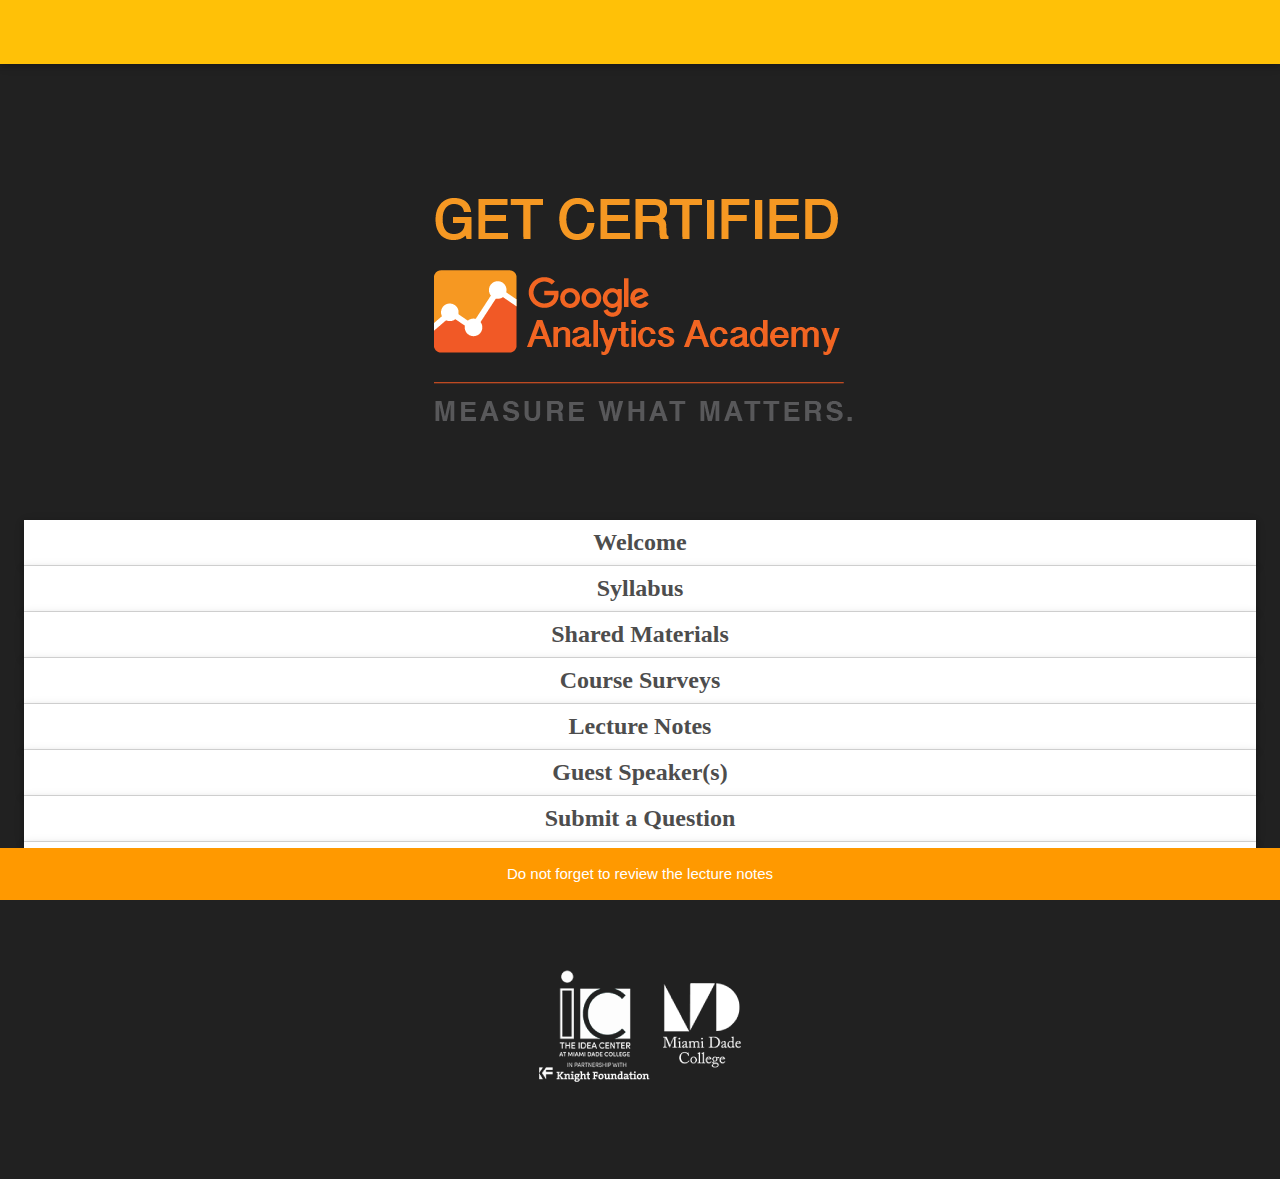
==== commit 8eb79f38: "Added notes" ====
--- a/index.html
+++ b/index.html
@@ -84,6 +84,9 @@
              <li>
                 <div class="collapsible-header"><a href="notes/First Lecture.pdf" style="color: #000000; text-decoration: none;">Week 1</a></div>
               </li>
+              <li>
+                 <div class="collapsible-header"><a href="notes/Lecture2Notes.pdf" style="color: #000000; text-decoration: none;">Week 2</a></div>
+               </li>
             </ul>
           </div>
         </li>
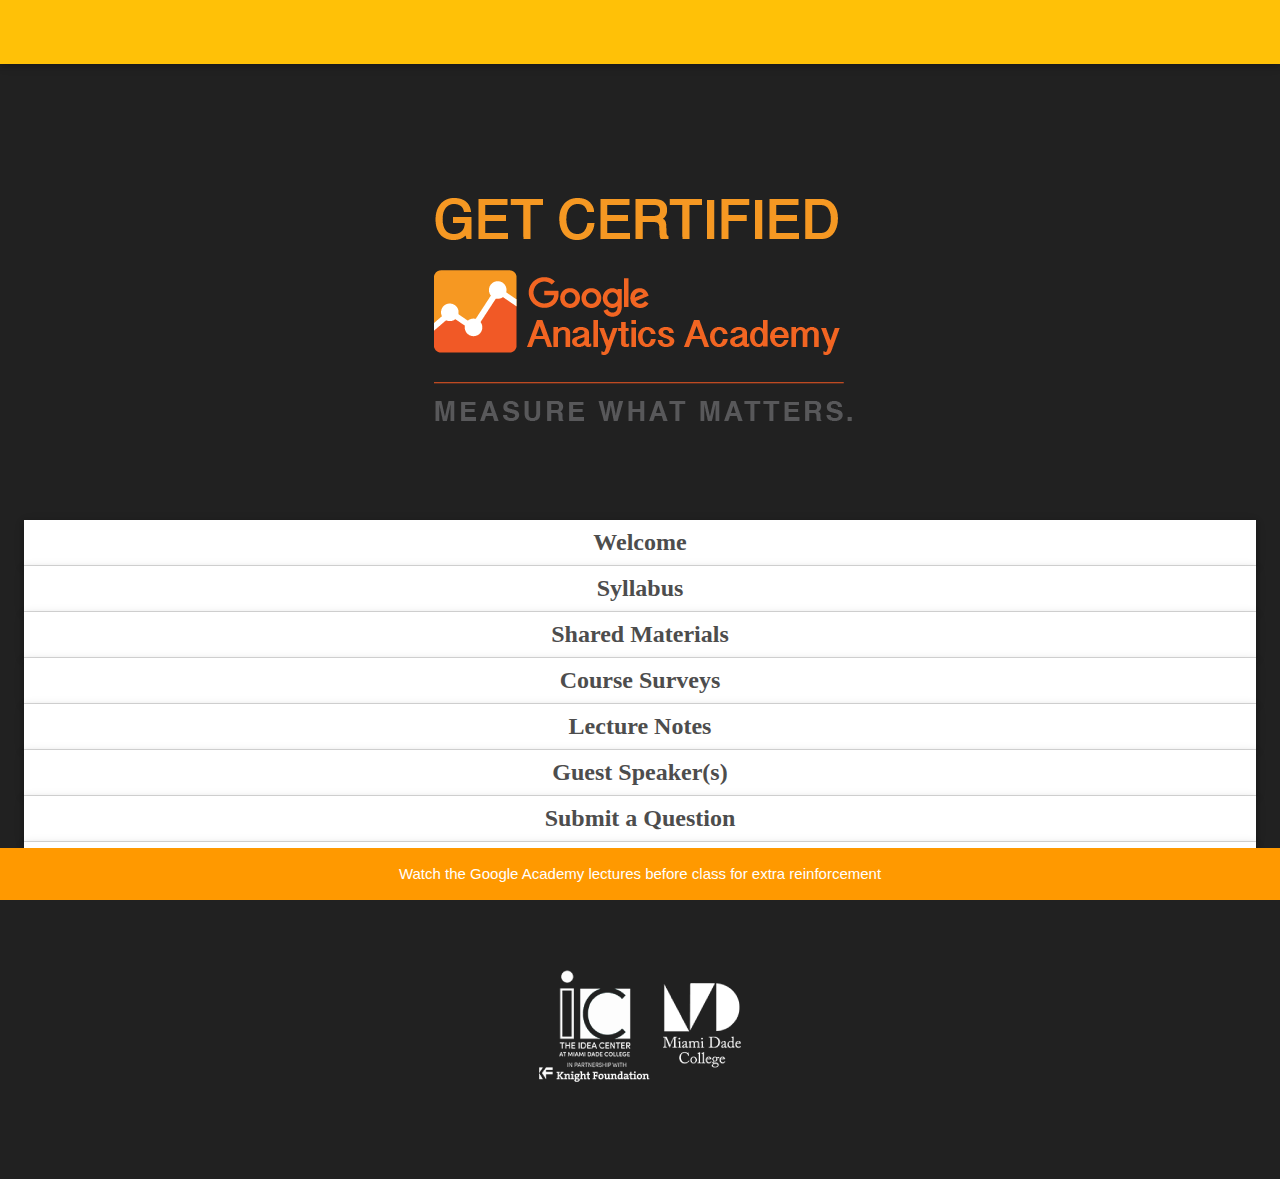
==== commit a9eecb37: "Added Slides" ====
--- a/index.html
+++ b/index.html
@@ -63,6 +63,21 @@
                   <a href="https://docs.google.com/presentation/d/1pGVifwiZXrZRR9dDiO-zSuKCOB0yaLTNOQRdx29PlW8/edit?usp=sharing" style="color: #000000; text-decoration: none;">GA Fundamentals, Unit 5 - Slides</a>
                 </div>
               </li>
+              <li>
+                 <div class="collapsible-header">
+                   <a href="https://docs.google.com/presentation/d/1qtmsZDqlNrQMrSarDsDw_f7JM5NKRfHuUuJtBHoFqwg/edit?usp=sharing" style="color: #000000; text-decoration: none;">GA Fundamentals, Unit 6 - Slides</a>
+                 </div>
+               </li>
+               <li>
+                  <div class="collapsible-header">
+                    <a href="https://docs.google.com/presentation/d/1H5qAzGSJEQ4l5yJjQQuIY3tclV_MainCAwFSlz-YwYg/edit?usp=sharing" style="color: #000000; text-decoration: none;">GA Principles, Unit 1 - Slides</a>
+                  </div>
+                </li>
+                <li>
+                   <div class="collapsible-header">
+                     <a href="https://docs.google.com/presentation/d/1gSc7YMgtZADo7LhQHcFDPYHWFprdxbg6kS_cjAjhCP4/edit?usp=sharing" style="color: #000000; text-decoration: none;">GA Principles, Unit 2 - Slides</a>
+                   </div>
+                 </li>
             </ul>
           </div>
         </li>
